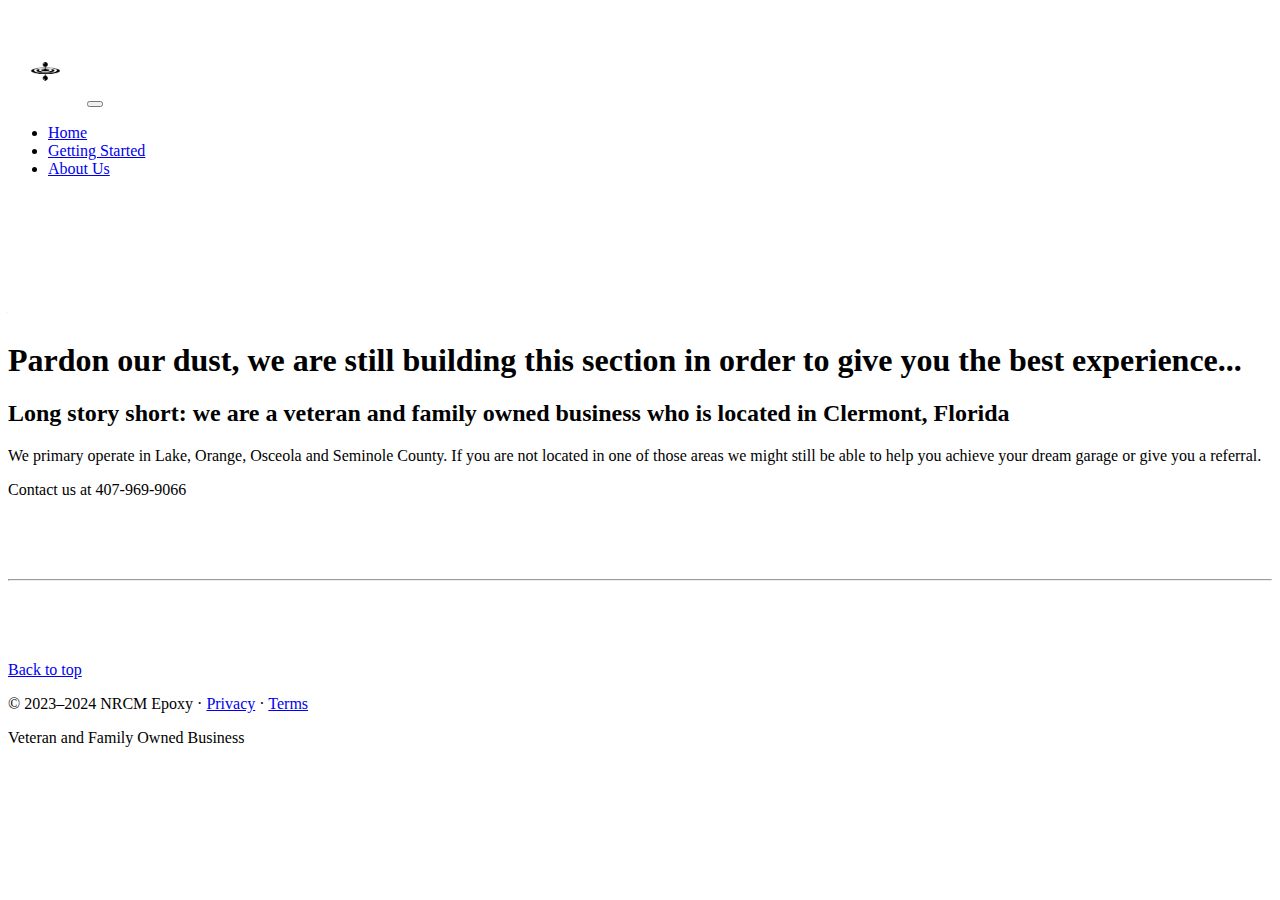
==== website/aboutus.html @ 6d899511 "typo" ====
<!doctype html>
<html lang="en">
  <head>
    <meta charset="utf-8">
    <meta name="viewport" content="width=device-width, initial-scale=1">
    <title>NRCM Epoxy About Us</title>
    <link href="https://cdn.jsdelivr.net/npm/bootstrap@5.3.2/dist/css/bootstrap.min.css" rel="stylesheet" integrity="sha384-T3c6CoIi6uLrA9TneNEoa7RxnatzjcDSCmG1MXxSR1GAsXEV/Dwwykc2MPK8M2HN" crossorigin="anonymous">
    <link href="carousel.css" rel="stylesheet" >
  </head>
  <body>

<header data-bs-theme="dark">
</header>

<main style="padding-top:10%">
 <h1>Pardon our dust, we are still building this section in order to give you the best experience...</h1>
    <h2>Long story short: we are a veteran and family owned business who is located in Clermont, Florida</h2>
        <p>We primary operate in Lake, Orange, Osceola and Seminole County. If you are not located in one of those areas we might still be able to help you achieve your dream garage or give you a referral.</p>
        <p>Contact us at <bold>407-969-9066</bold></p>

    <!-- /END THE FEATURETTES -->
    
  <hr class="featurette-divider">
  <!-- FOOTER -->
  <footer class="container">
    <p class="float-end"><a href="#">Back to top</a></p>
    <p>&copy; 2023–2024 NRCM Epoxy &middot; <a href="#">Privacy</a> &middot; <a href="#">Terms</a></p>
    <p>Veteran and Family Owned Business</p>
  </footer>
</main>

<!-- /.container -->
<script src="navbar.js"></script>

<script src="https://cdn.jsdelivr.net/npm/bootstrap@5.3.2/dist/js/bootstrap.bundle.min.js" integrity="sha384-C6RzsynM9kWDrMNeT87bh95OGNyZPhcTNXj1NW7RuBCsyN/o0jlpcV8Qyq46cDfL" crossorigin="anonymous"></script>
  </body>
</html>
---- website/carousel.css ----
/* GLOBAL STYLES
-------------------------------------------------- */
/* Padding below the footer and lighter body text */

body {
  padding-top: 3rem;
  padding-bottom: 3rem;
  color: rgb(var(--bs-tertiary-color-rgb));
}


/* CUSTOMIZE THE CAROUSEL
-------------------------------------------------- */
.carousel-item{
  width: 100%;
  height: 100%;
  background-color: rgba(0, 0, 0, 0.3);
}
/* Carousel base class */
.carousel {
  margin-bottom: 4rem;
}
/* Since positioning the image, we need to help out the caption */
.carousel-caption {
  bottom: 3rem;
  z-index: 10;
  color: white;
  font-weight:bold;  
  
}

/* Declare heights because of positioning of img element */
.carousel-item {
  height: 32rem;
    
}


/* MARKETING CONTENT
-------------------------------------------------- */

/* Center align the text within the three columns below the carousel */
.marketing .col-lg-4 {
  margin-bottom: 1.5rem;
  text-align: center;
}
/* rtl:begin:ignore */
.marketing .col-lg-4 p {
  margin-right: .75rem;
  margin-left: .75rem;
}
/* rtl:end:ignore */


/* Featurettes
------------------------- */

.featurette-divider {
  margin: 5rem 0; /* Space out the Bootstrap <hr> more */
}

/* Thin out the marketing headings */
/* rtl:begin:remove */
.featurette-heading {
  letter-spacing: -.05rem;
}

/* rtl:end:remove */

/* RESPONSIVE CSS
-------------------------------------------------- */

@media (min-width: 40em) {
  /* Bump up size of carousel content */
  .carousel-caption p {
    margin-bottom: 1.25rem;
    font-size: 1.25rem;
    line-height: 1.4;
  }

  .featurette-heading {
    font-size: 50px;
  }
}

@media (min-width: 62em) {
  .featurette-heading {
    margin-top: 7rem;
  }
}
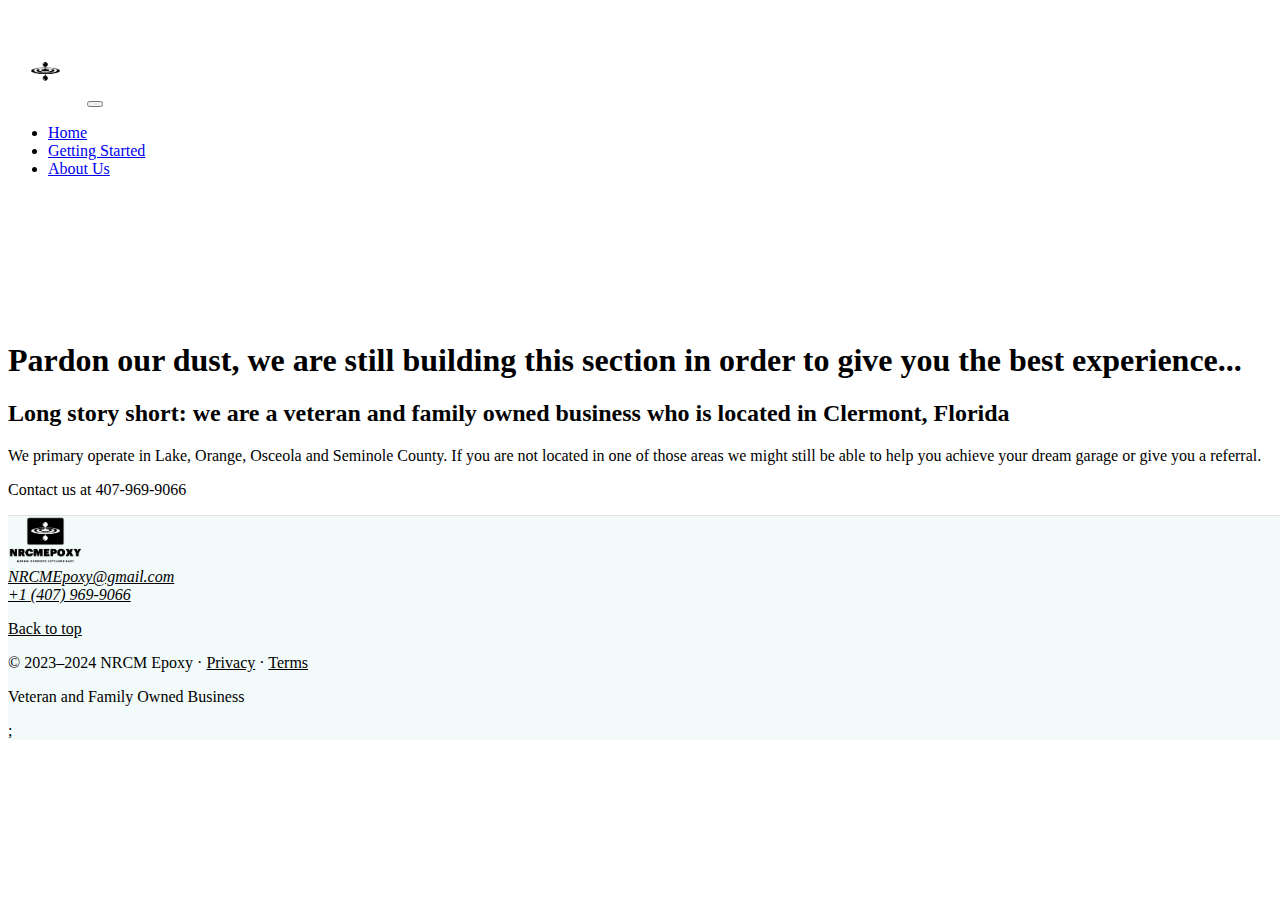
==== commit 3671cc94: "footer" ====
--- a/website/aboutus.html
+++ b/website/aboutus.html
@@ -20,18 +20,14 @@
 
     <!-- /END THE FEATURETTES -->
     
-  <hr class="featurette-divider">
-  <!-- FOOTER -->
-  <footer class="container">
-    <p class="float-end"><a href="#">Back to top</a></p>
-    <p>&copy; 2023–2024 NRCM Epoxy &middot; <a href="#">Privacy</a> &middot; <a href="#">Terms</a></p>
-    <p>Veteran and Family Owned Business</p>
-  </footer>
+
+
 </main>
-
+<footer class="container">
+</footer>
 <!-- /.container -->
 <script src="navbar.js"></script>
-
+<script src="footer.js"></script>
 <script src="https://cdn.jsdelivr.net/npm/bootstrap@5.3.2/dist/js/bootstrap.bundle.min.js" integrity="sha384-C6RzsynM9kWDrMNeT87bh95OGNyZPhcTNXj1NW7RuBCsyN/o0jlpcV8Qyq46cDfL" crossorigin="anonymous"></script>
   </body>
 </html>--- a/website/carousel.css
+++ b/website/carousel.css
@@ -6,6 +6,10 @@
   padding-top: 3rem;
   padding-bottom: 3rem;
   color: rgb(var(--bs-tertiary-color-rgb));
+}
+
+.popup{
+  color:white;
 }
 
 
@@ -66,6 +70,19 @@
 }
 
 /* rtl:end:remove */
+main {
+  min-height: calc(100vh-58px-20px);
+}
+footer {
+  
+  background-color: rgb(242, 250, 250);
+  border-top: 1px solid rgb(226, 224, 224);
+  width: 100vmax;
+}
+
+footer a {
+  color: black;
+}
 
 /* RESPONSIVE CSS
 -------------------------------------------------- */
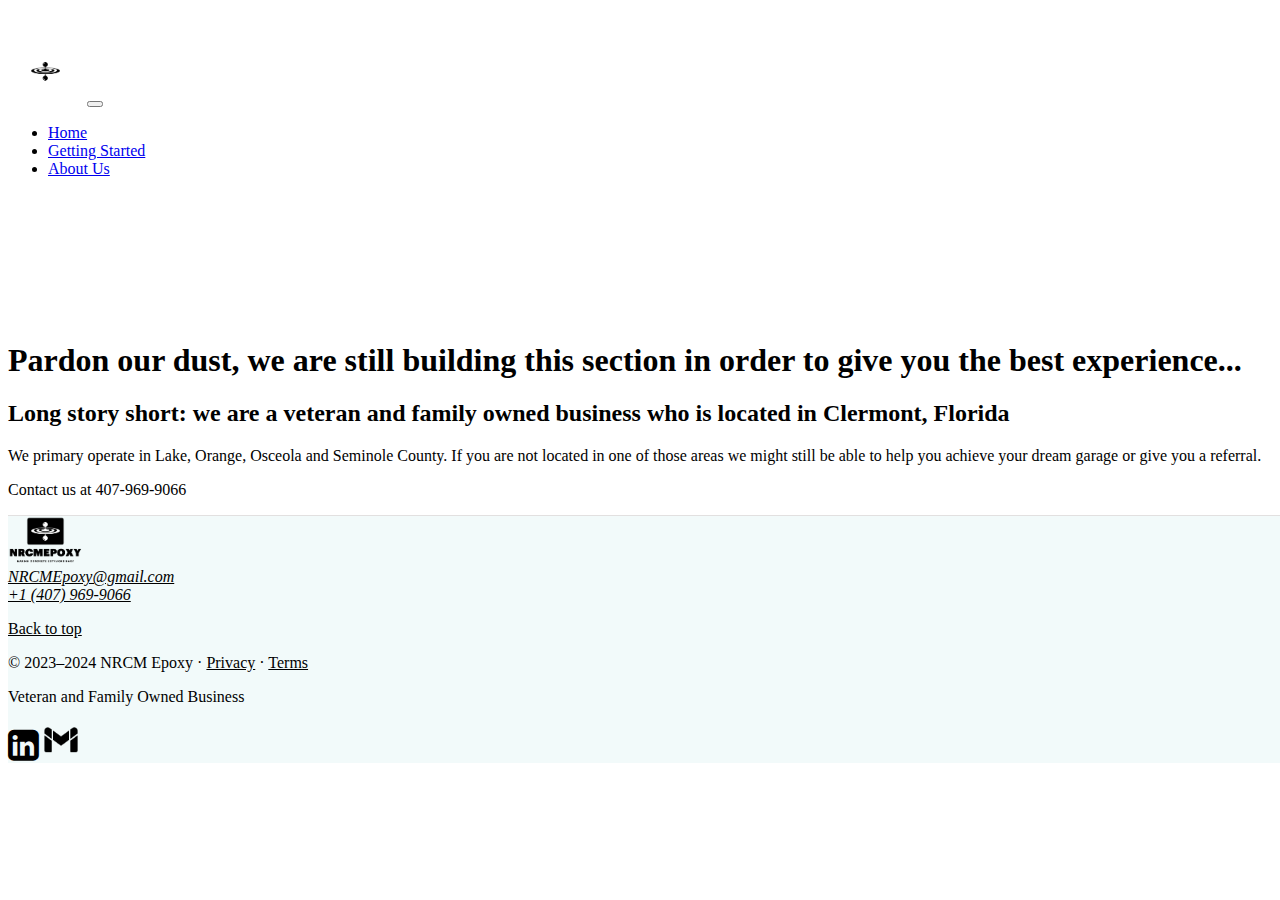
==== commit 946284b7: "email" ====
--- a/website/aboutus.html
+++ b/website/aboutus.html
@@ -6,6 +6,7 @@
     <title>NRCM Epoxy About Us</title>
     <link href="https://cdn.jsdelivr.net/npm/bootstrap@5.3.2/dist/css/bootstrap.min.css" rel="stylesheet" integrity="sha384-T3c6CoIi6uLrA9TneNEoa7RxnatzjcDSCmG1MXxSR1GAsXEV/Dwwykc2MPK8M2HN" crossorigin="anonymous">
     <link href="carousel.css" rel="stylesheet" >
+    <link rel="stylesheet" href="https://cdnjs.cloudflare.com/ajax/libs/font-awesome/4.7.0/css/font-awesome.min.css">
   </head>
   <body>
 
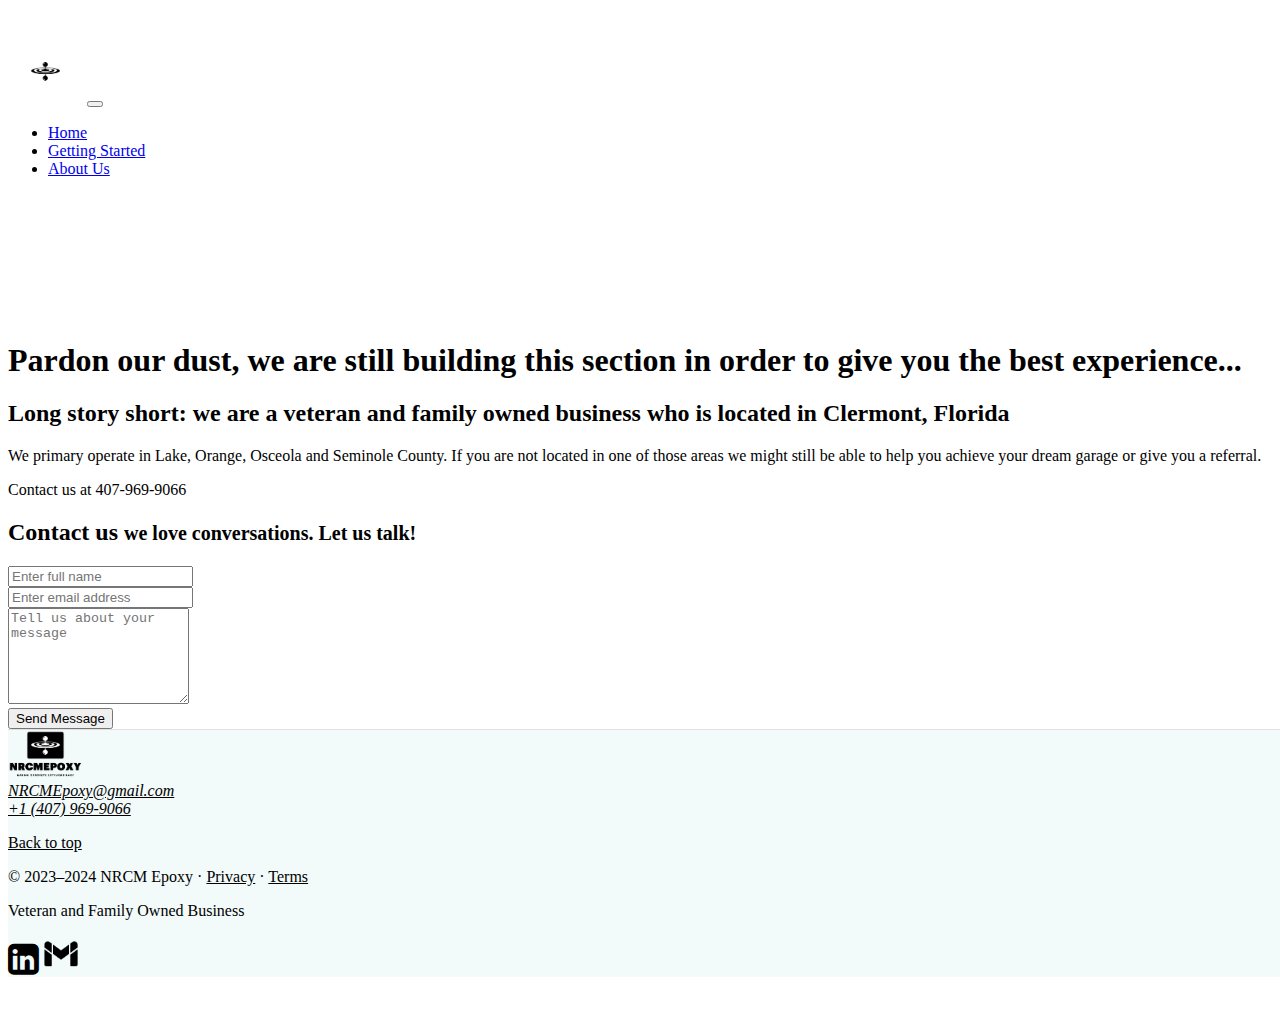
==== commit d658e84b: "FormFinallysends" ====
--- a/website/aboutus.html
+++ b/website/aboutus.html
@@ -7,6 +7,43 @@
     <link href="https://cdn.jsdelivr.net/npm/bootstrap@5.3.2/dist/css/bootstrap.min.css" rel="stylesheet" integrity="sha384-T3c6CoIi6uLrA9TneNEoa7RxnatzjcDSCmG1MXxSR1GAsXEV/Dwwykc2MPK8M2HN" crossorigin="anonymous">
     <link href="carousel.css" rel="stylesheet" >
     <link rel="stylesheet" href="https://cdnjs.cloudflare.com/ajax/libs/font-awesome/4.7.0/css/font-awesome.min.css">
+    <script language="JavaScript" type="text/javascript" src="https://ajax.googleapis.com/ajax/libs/jquery/3.3.1/jquery.min.js" ></script>
+	<script>
+		function submitToAPI(e) {
+            e.preventDefault();
+            var URL = "https://0li5syjyqf.execute-api.us-east-1.amazonaws.com/Prod/contact_us";
+
+            var name = $("#name-input").val();
+            var email = $("#email-input").val();
+            var message = $("#message-input").val();
+            var data = {
+               name : name,
+               email : email,
+               message : message,
+               phone : "4074564376"
+             };
+
+            $.ajax({
+              type: "POST",
+              url : URL,
+              dataType: "json",
+              crossDomain: "true",
+              contentType: "application/json; charset=utf-8",
+              data: JSON.stringify(data),
+
+              
+              success: function () {
+                // clear form and show a success message
+                alert("Thanks for contacting us, we will get back to you soon");
+                document.getElementById("contact-form").reset();
+            location.reload();
+              },
+              error: function () {
+                // show an error message
+                alert("UnSuccessful");
+              }});
+          }
+	</script>
   </head>
   <body>
 
@@ -19,7 +56,30 @@
         <p>We primary operate in Lake, Orange, Osceola and Seminole County. If you are not located in one of those areas we might still be able to help you achieve your dream garage or give you a referral.</p>
         <p>Contact us at <bold>407-969-9066</bold></p>
 
-    <!-- /END THE FEATURETTES -->
+        <div>
+          <form action="" method="post" id = "contact-form">
+            <div class="section-title">
+              <h2>Contact us <small>we love conversations. Let us talk!</small></h2>
+            </div>
+      
+            <div>
+              <input type="text" id="name-input" placeholder="Enter full name" name="name" required="">
+              <br>
+      
+              <input type="email" id="email-input" placeholder="Enter email address" name="email" required="">
+              <br>
+      
+              <textarea id="message-input" rows="6" placeholder="Tell us about your message" name="message" required=""></textarea>
+              <br>
+            </div>
+      
+            <div>
+              <input type="submit" onClick="submitToAPI(event)" name="send message" value="Send Message">
+            </div>
+      
+          </form>
+        </div>
+      
     
 
 
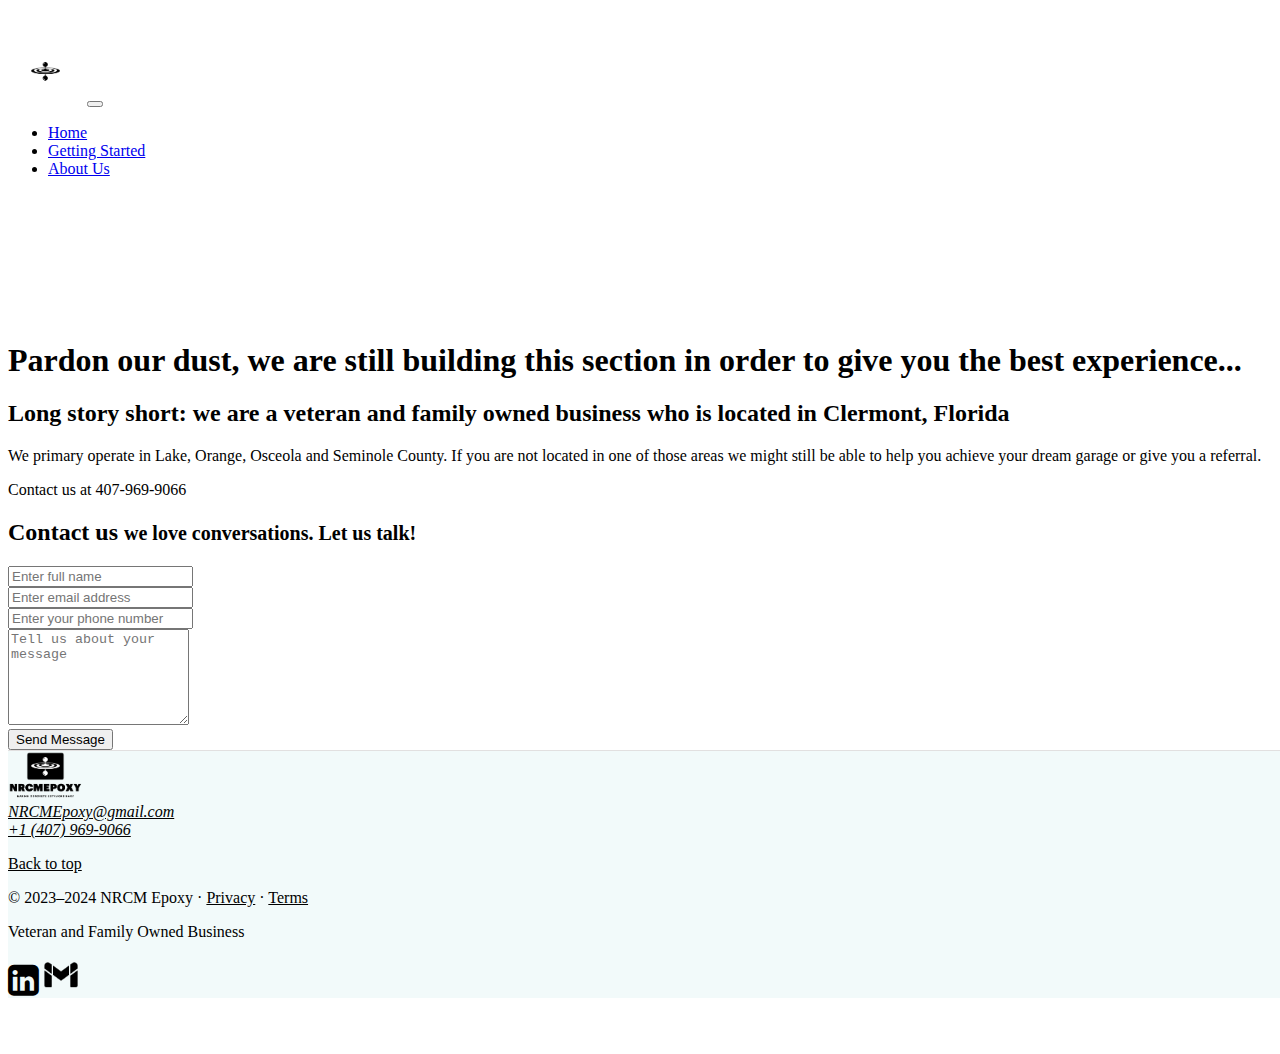
==== commit c9725166: "FormFinallysends2" ====
--- a/website/aboutus.html
+++ b/website/aboutus.html
@@ -16,11 +16,12 @@
             var name = $("#name-input").val();
             var email = $("#email-input").val();
             var message = $("#message-input").val();
+            var phone = $("#phone-input").val();
             var data = {
                name : name,
                email : email,
                message : message,
-               phone : "4074564376"
+               phone : phone
              };
 
             $.ajax({
@@ -68,7 +69,8 @@
       
               <input type="email" id="email-input" placeholder="Enter email address" name="email" required="">
               <br>
-      
+              <input type="phone" id="phone-input" placeholder="Enter your phone number" name="phone" required="">
+              <br>
               <textarea id="message-input" rows="6" placeholder="Tell us about your message" name="message" required=""></textarea>
               <br>
             </div>
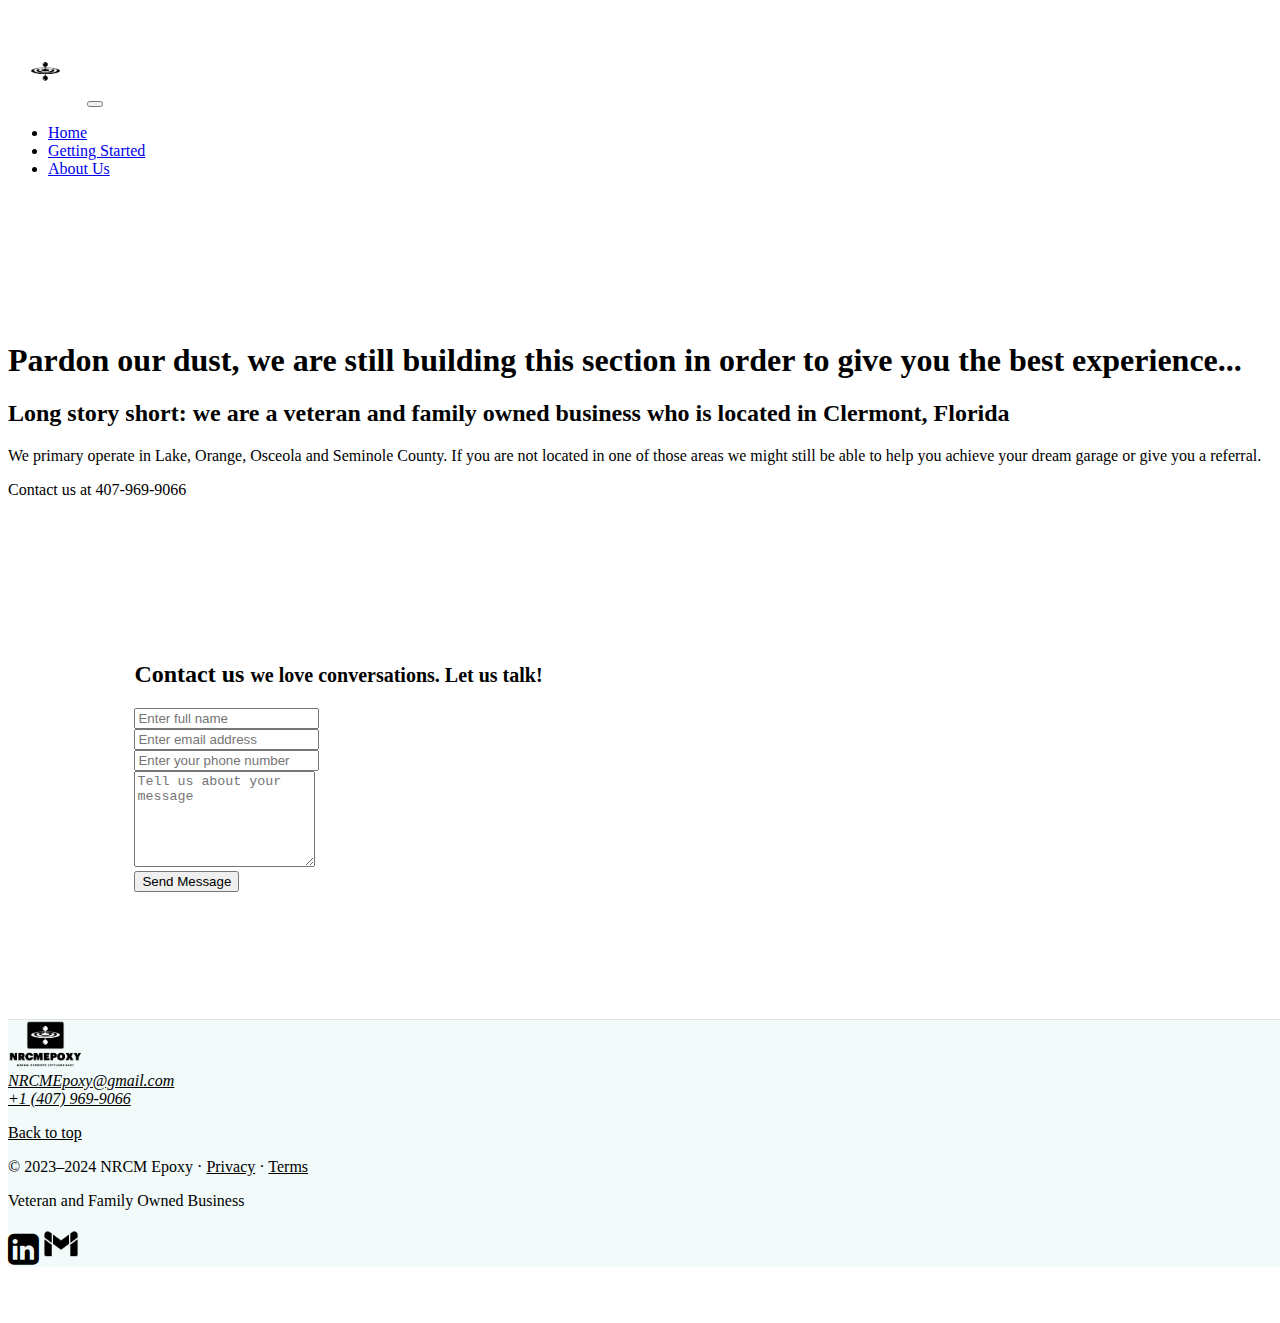
==== commit aebef587: "padding10" ====
--- a/website/aboutus.html
+++ b/website/aboutus.html
@@ -57,7 +57,7 @@
         <p>We primary operate in Lake, Orange, Osceola and Seminole County. If you are not located in one of those areas we might still be able to help you achieve your dream garage or give you a referral.</p>
         <p>Contact us at <bold>407-969-9066</bold></p>
 
-        <div>
+        <div style="padding:10%">
           <form action="" method="post" id = "contact-form">
             <div class="section-title">
               <h2>Contact us <small>we love conversations. Let us talk!</small></h2>
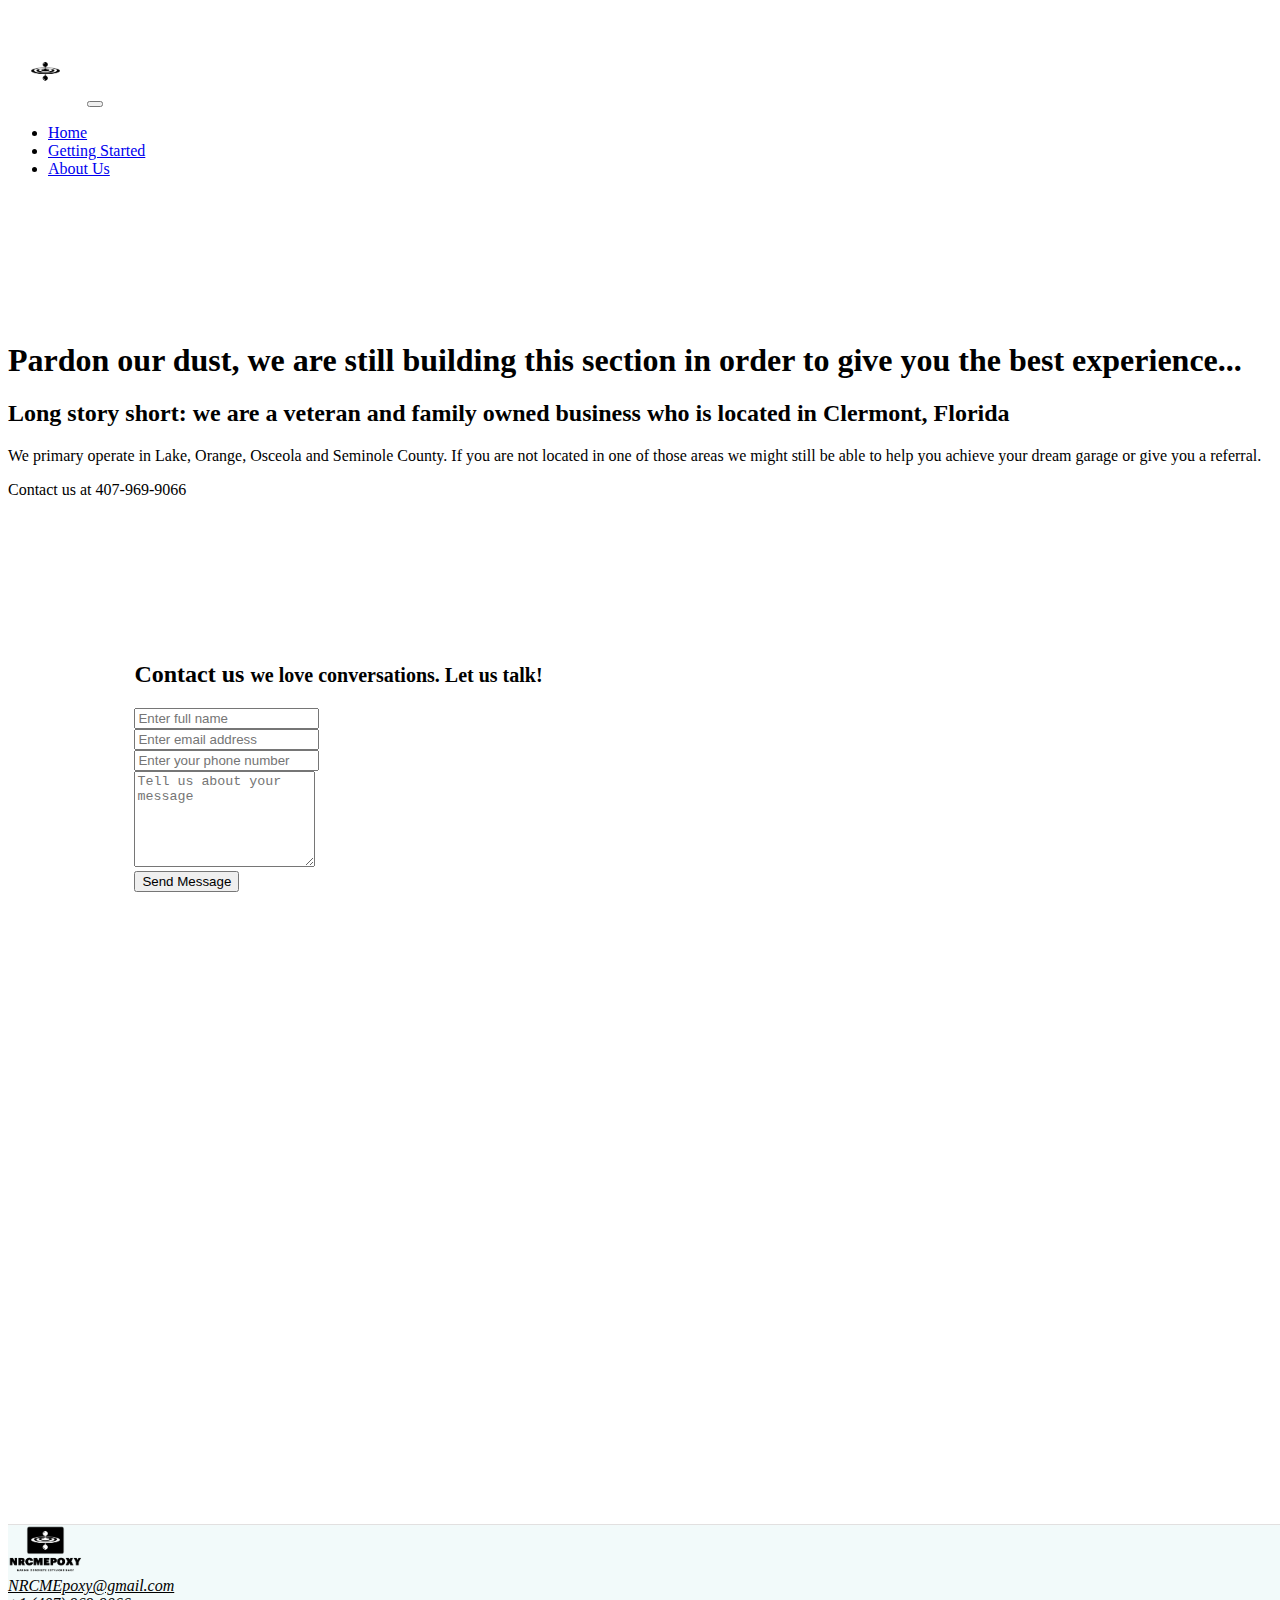
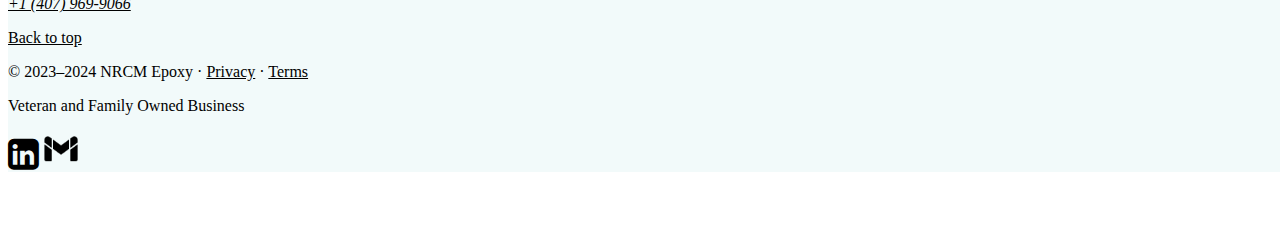
==== commit d690b2e6: "padding50" ====
--- a/website/aboutus.html
+++ b/website/aboutus.html
@@ -57,7 +57,7 @@
         <p>We primary operate in Lake, Orange, Osceola and Seminole County. If you are not located in one of those areas we might still be able to help you achieve your dream garage or give you a referral.</p>
         <p>Contact us at <bold>407-969-9066</bold></p>
 
-        <div style="padding:10%">
+        <div style="padding-top: 10%; padding-left: 10%; padding-bottom: 50%">
           <form action="" method="post" id = "contact-form">
             <div class="section-title">
               <h2>Contact us <small>we love conversations. Let us talk!</small></h2>
